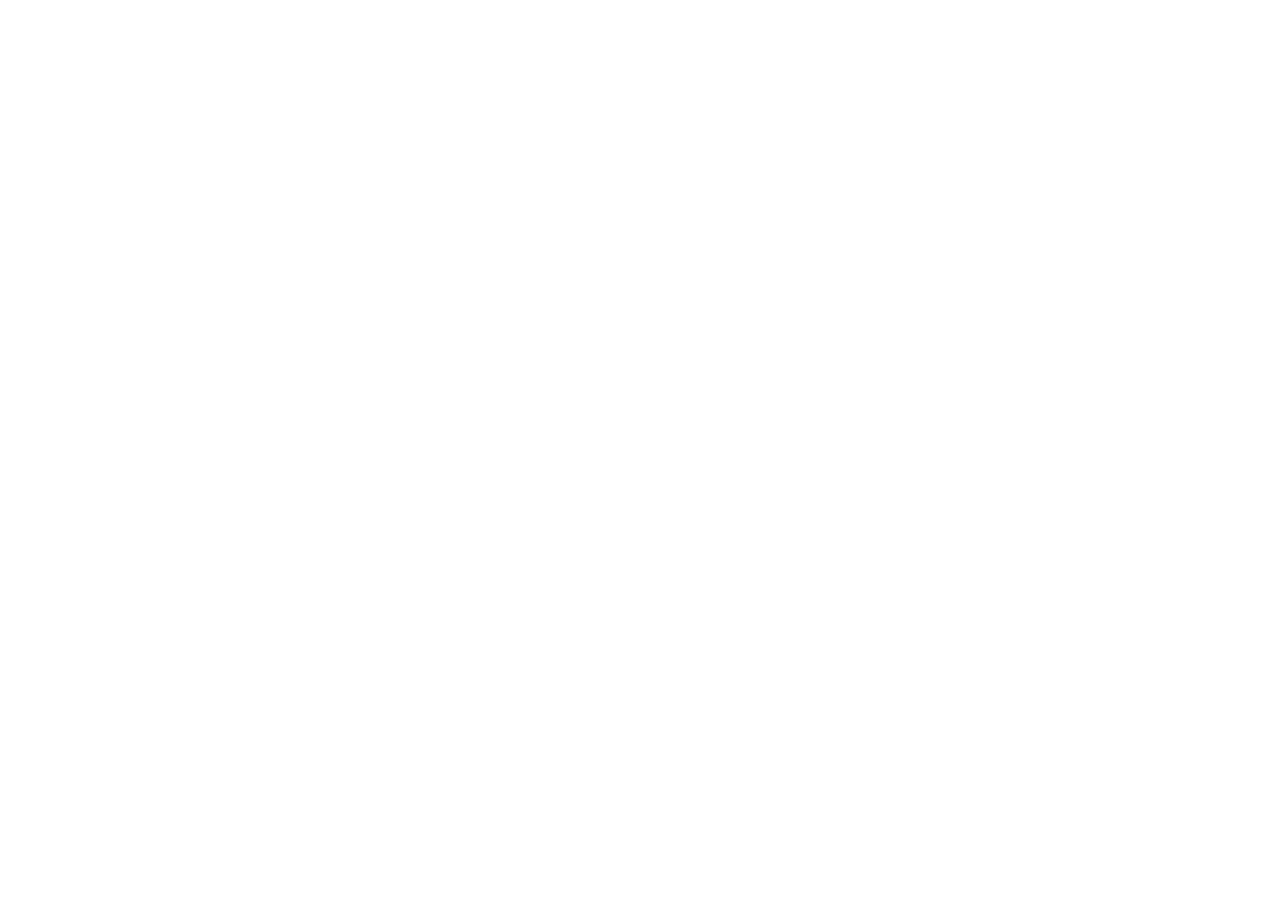
==== arfan.html @ 598eacba "arfan git commit" ====
<!DOCTYPE html>
<html lang="en">
<head>
    <meta charset="UTF-8">
    <meta http-equiv="X-UA-Compatible" content="IE=edge">
    <meta name="viewport" content="width=device-width, initial-scale=1.0">
    <title>Arfan Foundation</title>
</head>
<body>
    
</body>
</html>
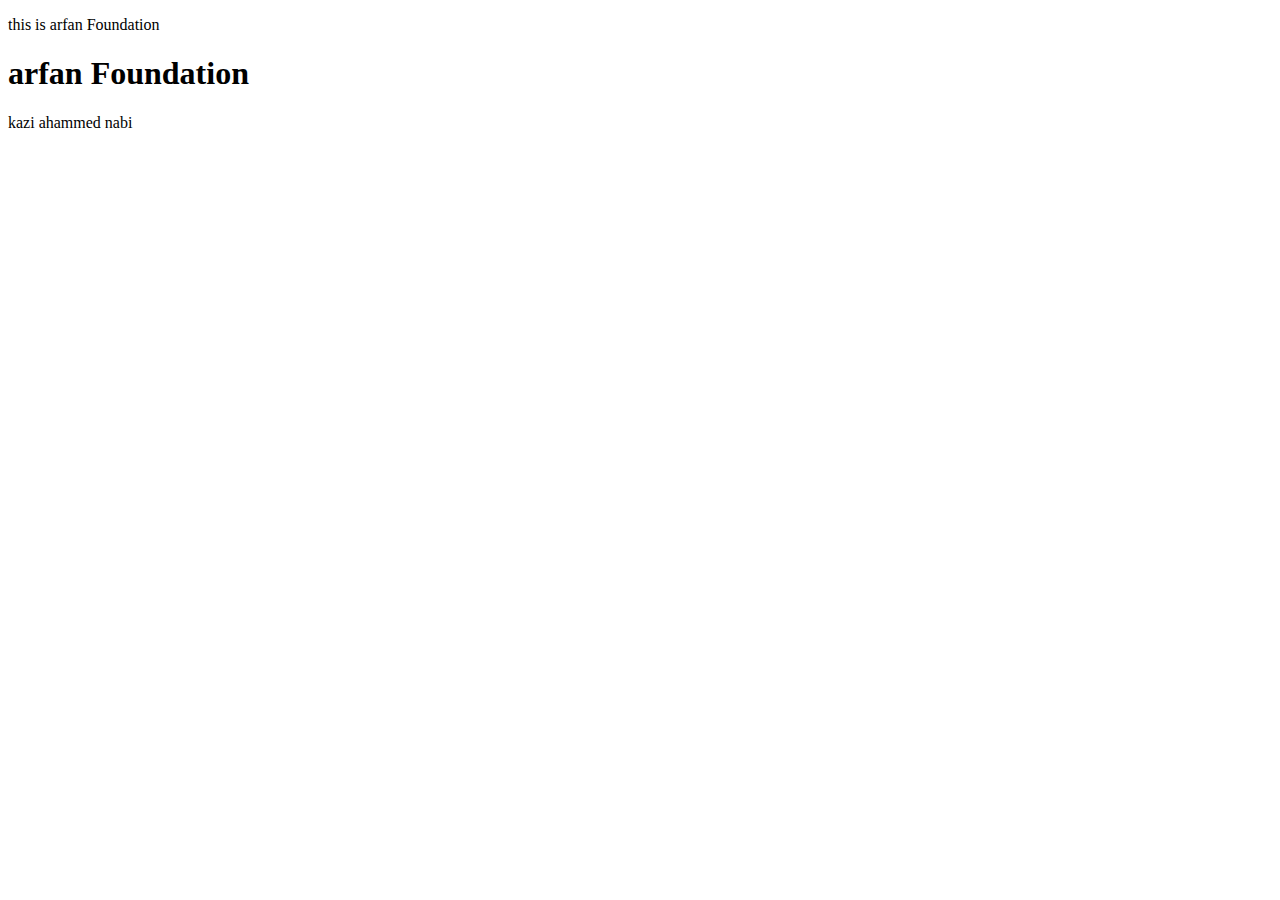
==== commit 8703d45e: "added header" ====
--- a/arfan.html
+++ b/arfan.html
@@ -7,6 +7,8 @@
     <title>Arfan Foundation</title>
 </head>
 <body>
-    
+    <p>this is arfan Foundation</p>
+    <h1>arfan Foundation</h1>
+    <div> kazi ahammed nabi</div>
 </body>
 </html>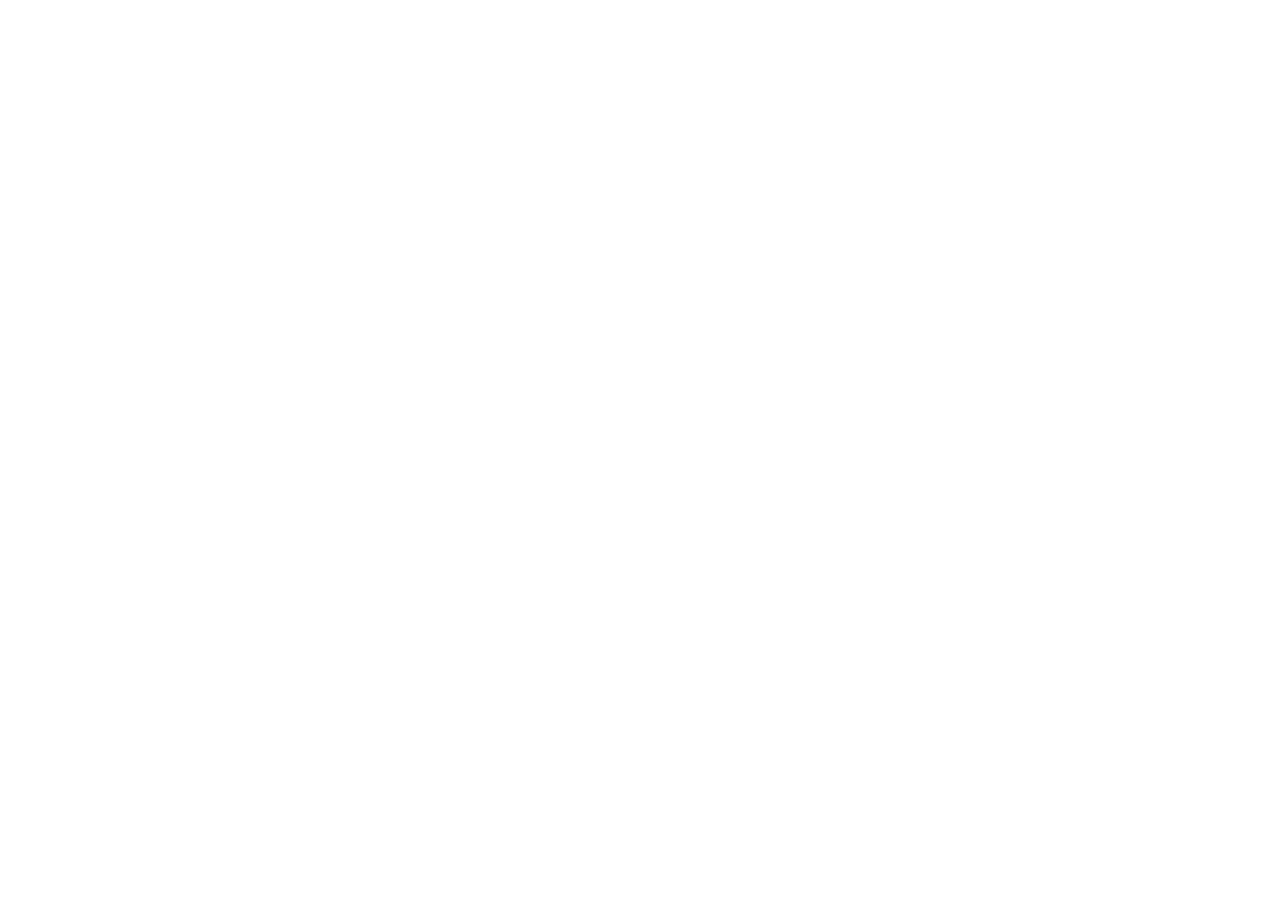
==== commit 317ac710: "you" ====
--- a/arfan.html
+++ b/arfan.html
@@ -4,11 +4,9 @@
     <meta charset="UTF-8">
     <meta http-equiv="X-UA-Compatible" content="IE=edge">
     <meta name="viewport" content="width=device-width, initial-scale=1.0">
-    <title>Arfan Foundation</title>
+    <title>you</title>
 </head>
 <body>
-    <p>this is arfan Foundation</p>
-    <h1>arfan Foundation</h1>
-    <div> kazi ahammed nabi</div>
+    
 </body>
 </html>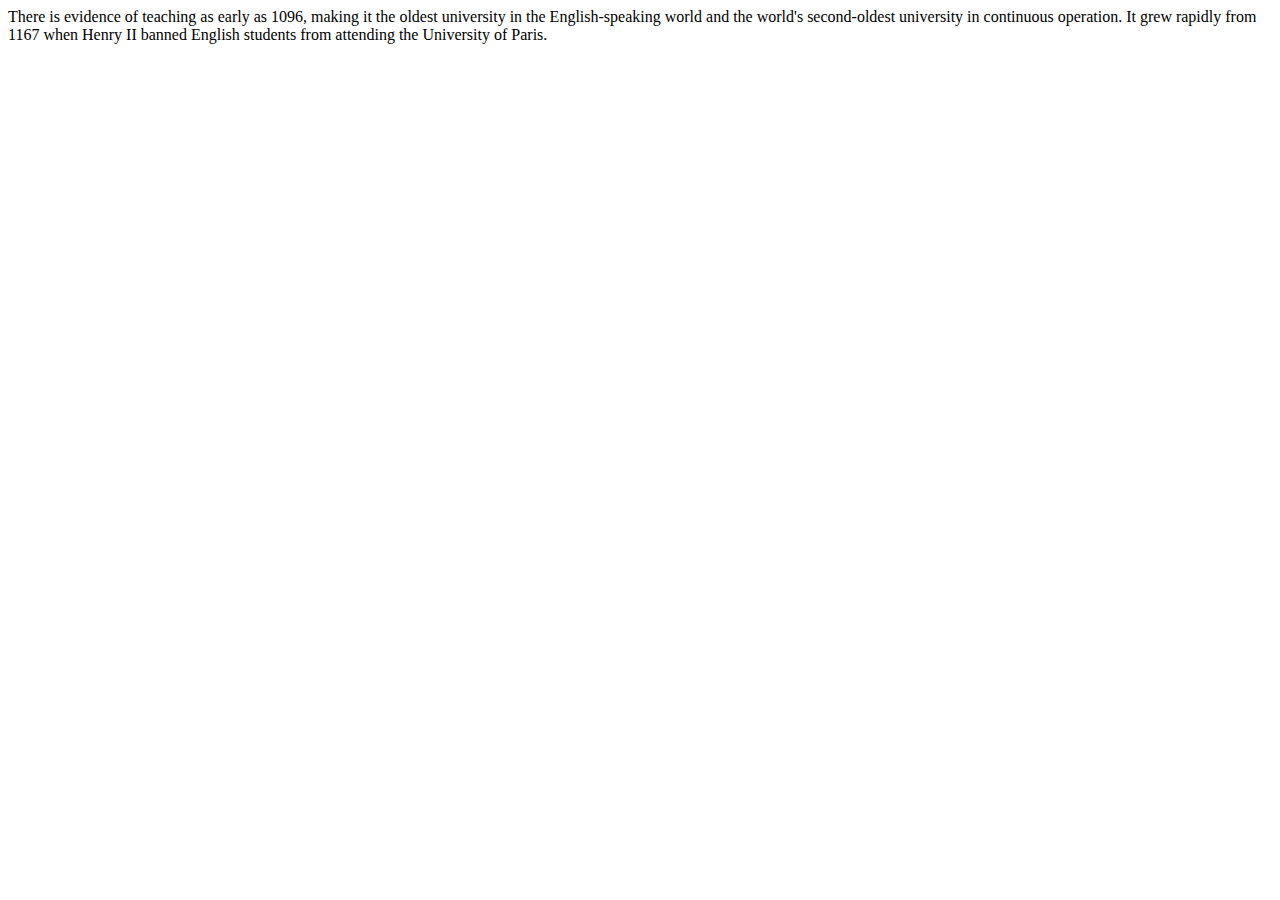
==== commit 821286e8: "oxford git commit" ====
--- a/arfan.html
+++ b/arfan.html
@@ -4,9 +4,13 @@
     <meta charset="UTF-8">
     <meta http-equiv="X-UA-Compatible" content="IE=edge">
     <meta name="viewport" content="width=device-width, initial-scale=1.0">
-    <title>you</title>
+    <title>Oxford</title>
 </head>
 <body>
-    
+
+    There is evidence of teaching as early as 1096, making it the oldest university in the English-speaking world and the world's second-oldest university in continuous operation. It grew rapidly from 1167 when Henry II banned English students from attending the University of Paris.
+
+
 </body>
+
 </html>